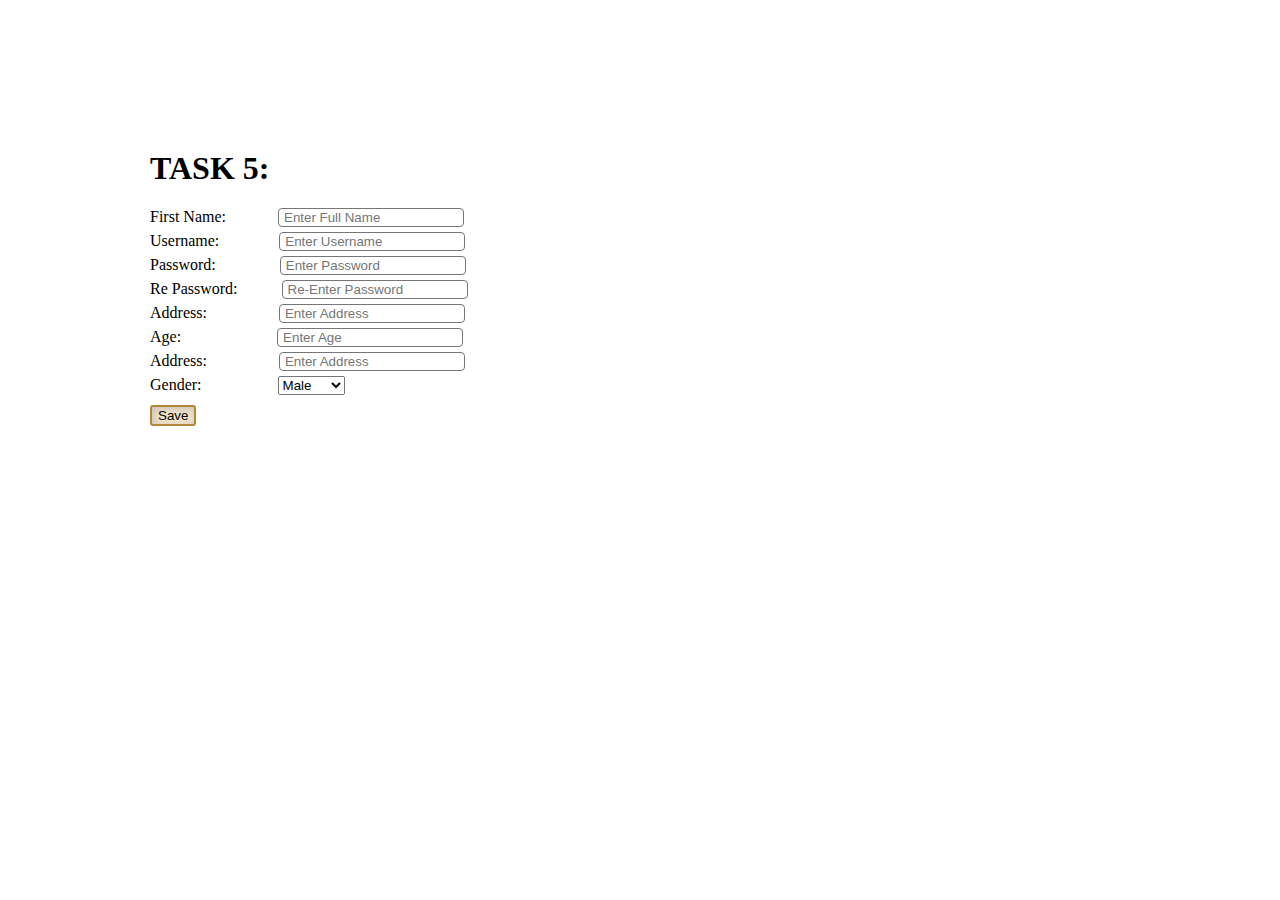
==== Task_4.html @ 9c7c0fef "Add files via upload" ====
<!DOCTYPE html> 
<html lang="en">
    <head> 
        <meta charset="UTF-8" />
        <meta name="viewport" content="width=device-width, intial-scale=1.0" />
        <title>Task-4</title>
        <style>
            body {
                margin: 150px;
            }
            input {
                margin-bottom: 5px;
                border-radius: 4px;
                border-width: 1px;
                border-style: solid;
                padding-left: 5px;
            }
            .Save{
                background-color: rgb(244, 229, 201);
                border-radius: 3px;
                border-color: rgb(179, 135, 54);
                margin-top: 10px;
                box-shadow: inset 2px 2px 10px rgb(199, 193, 185);
                border-style: solid;
                border-width: 2px;
            }
        </style>
    </head>
    <body> 
        <form>
            <h1>TASK 5:</h1>
            <label for="FirstName">First Name: &emsp;&emsp;&nbsp;&nbsp;&nbsp;</label>
            <input type="text" name="FirstName" placeholder="Enter Full Name"">
            <br>
            <label for="Username: ">Username: &emsp;&nbsp;&emsp;&emsp;</label>
            <input type="text" name="Username" placeholder="Enter Username"/> 
            <br>
            <label for="password">Password: &emsp;&nbsp;&emsp;&emsp;&nbsp;</label>
            <input type="password" name="password" placeholder="Enter Password"/> 
            <br>
            <label for="password">Re Password: &emsp;&emsp;&nbsp;</label>
            <input type="password" name="password" placeholder="Re-Enter Password"/> 
            <br>
            <label for="Address">Address: &emsp;&emsp;&emsp;&emsp;</label>
            <input type="text" name="Address" placeholder="Enter Address"/> 
            <br>
            <label for="Age">Age:  &emsp;&emsp;&emsp;&emsp;&emsp;&nbsp;&nbsp;</label>
            <input type="number" name="Age" placeholder="Enter Age"/> 
            <br>
            <label for="Address">Address: &emsp;&nbsp;&emsp;&emsp;&nbsp;&nbsp;&nbsp;</label>
            <input type="" name="Address" placeholder="Enter Address"/> 
            <br>
            <label for="gender">Gender: &emsp;&nbsp;&emsp;&emsp;&emsp;</label>
            <select name="gender" id="gender">
                <option value="male">Male</option>
                <option value="Female">Female</option>
            </select>
            <br>
            <button class="Save">Save</button>
        </form>
    </body>
</html>
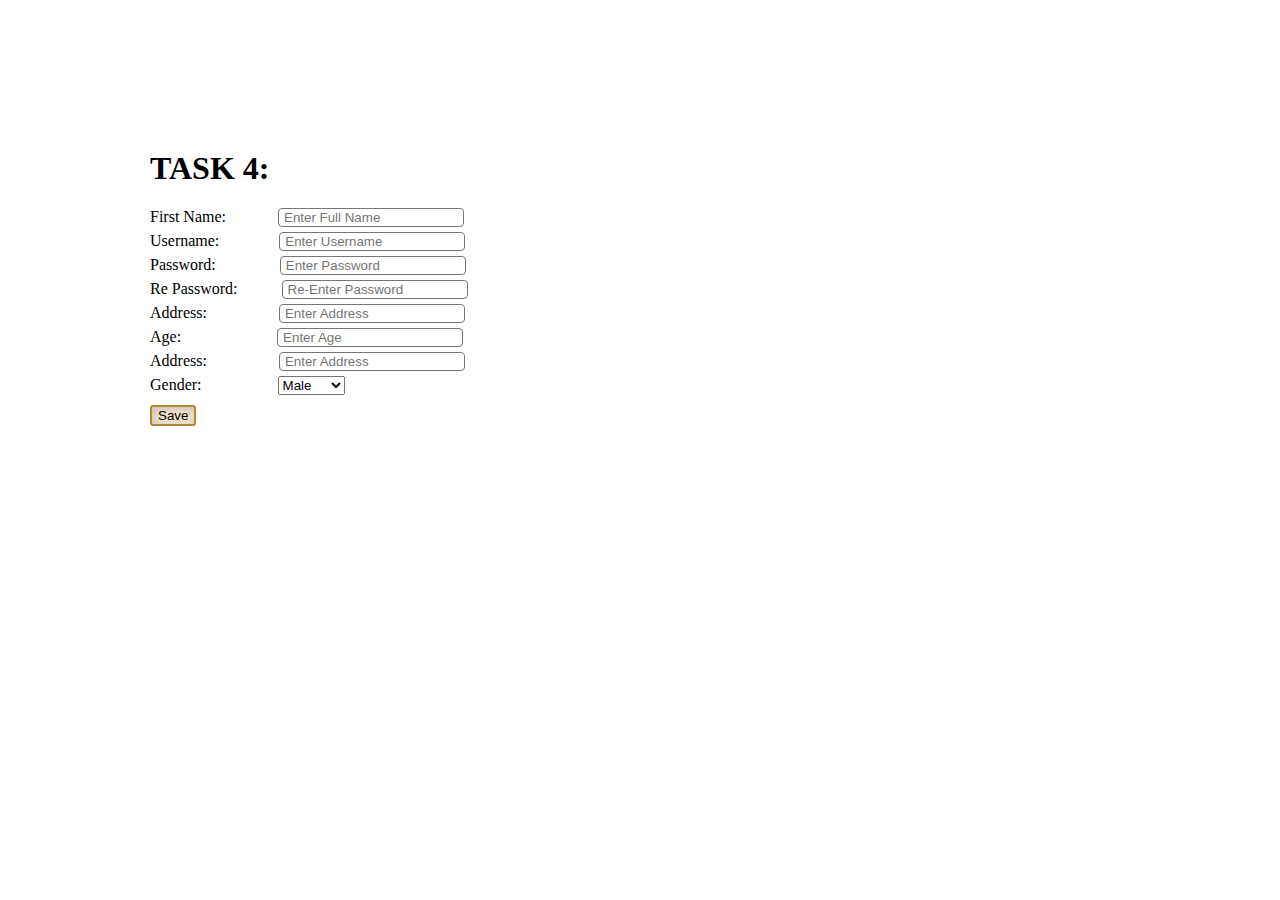
==== commit 0dd06834: "Update Task_4.html" ====
--- a/Task_4.html
+++ b/Task_4.html
@@ -28,7 +28,7 @@
     </head>
     <body> 
         <form>
-            <h1>TASK 5:</h1>
+            <h1>TASK 4:</h1>
             <label for="FirstName">First Name: &emsp;&emsp;&nbsp;&nbsp;&nbsp;</label>
             <input type="text" name="FirstName" placeholder="Enter Full Name"">
             <br>
@@ -59,4 +59,4 @@
             <button class="Save">Save</button>
         </form>
     </body>
-</html>+</html>
